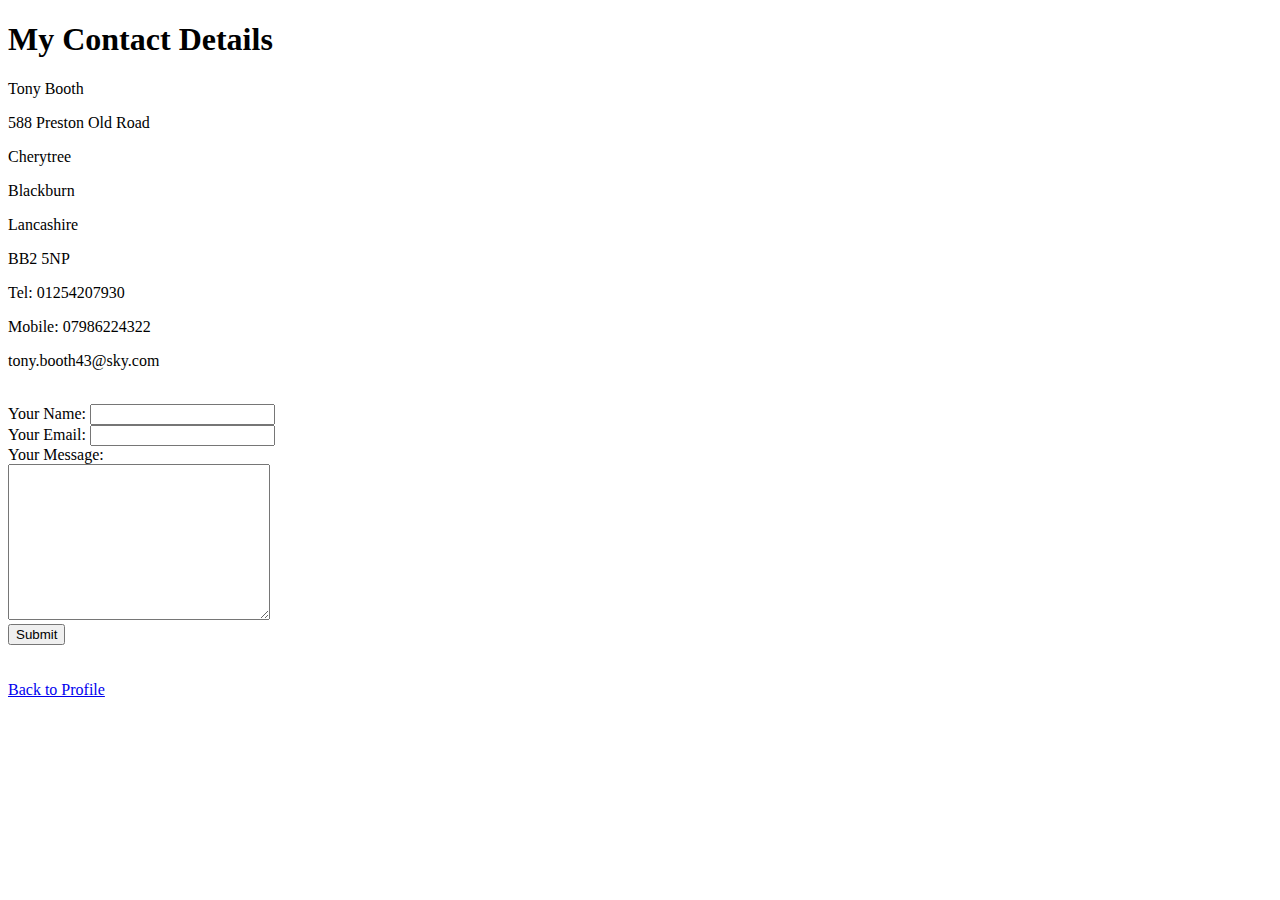
==== contact-me.html @ 28e50508 "Added initial cv website files" ====
<!DOCTYPE html>
<html lang="en" dir="ltr">
  <head>
    <meta charset="utf-8">
    <title>Contact Me</title>
  </head>
  <body>
    <h1>My Contact Details</h1>
    <p>Tony Booth</p>
    <p>588 Preston Old Road</p>
    <p>Cherytree</p>
    <p>Blackburn</p>
    <p>Lancashire</p>
    <p>BB2 5NP</p>
    <p>Tel: 01254207930</p>
    <p>Mobile: 07986224322</p>
    <p>tony.booth43@sky.com</p>
    <br>

    <form action="mailto:tony.booth43@sky.com" method="post" enctype="text/plain">
      <label>Your Name:</label>
      <input type="text" name="YourName" value=""><br>
      <label>Your Email:</label>
      <input type"email" name="YourEmail"><br>
      <label>Your Message:</label><br>
      <textarea name="YourMessage" rows="10" cols="30"></textarea><br>
      <input type="submit" name="">
    </form>

    <br><br>
    <a href="index.html">Back to Profile</a>
  </body>
</html>
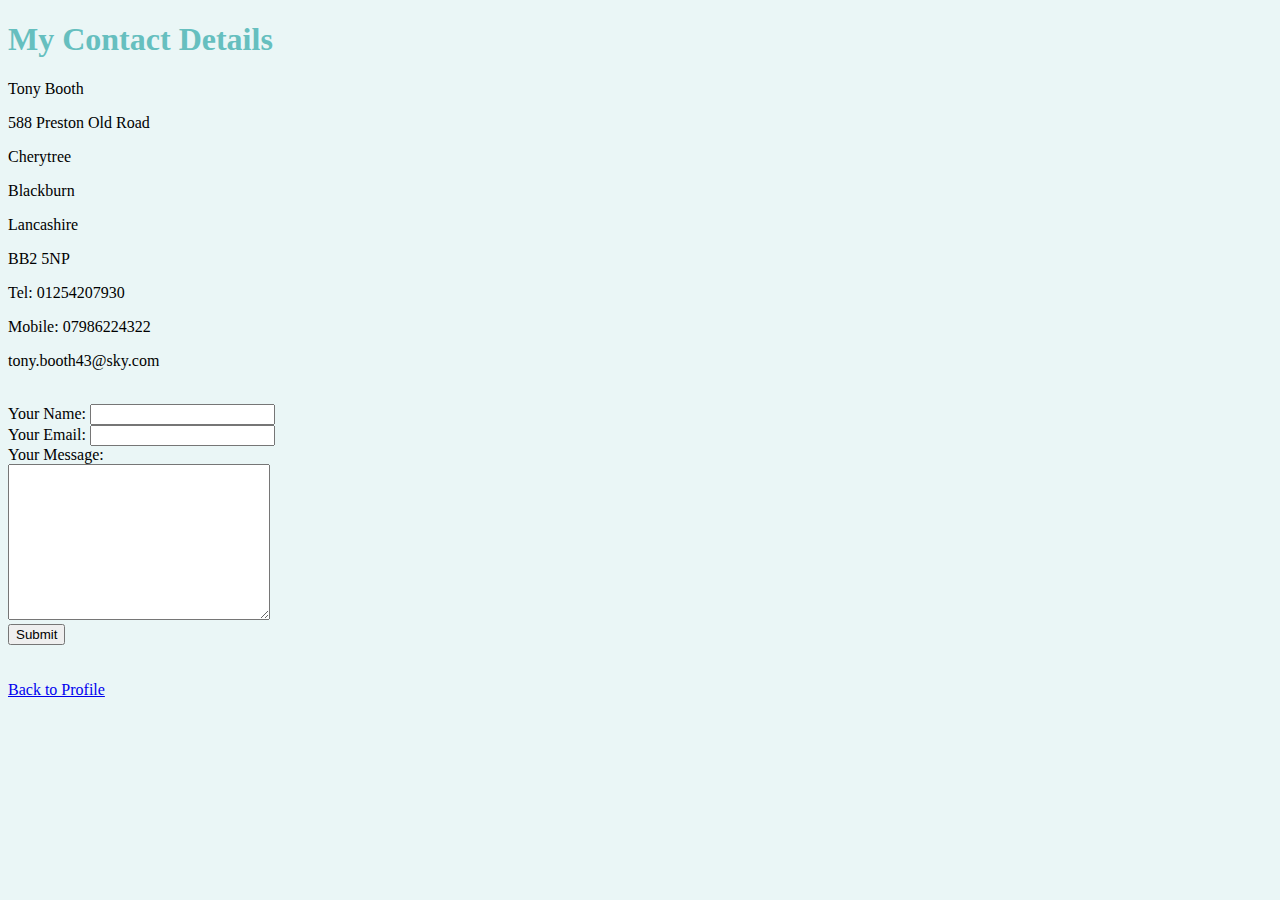
==== commit 0352eb4b: "Add files via upload" ====
--- a/contact-me.html
+++ b/contact-me.html
@@ -3,6 +3,7 @@
   <head>
     <meta charset="utf-8">
     <title>Contact Me</title>
+    <link rel="stylesheet" href="css/styles.css">
   </head>
   <body>
     <h1>My Contact Details</h1>
--- a/css/styles.css
+++ b/css/styles.css
@@ -0,0 +1,19 @@
+body {
+  background-color: #EAF6F6;
+}
+
+h1{
+  color: #66BFBF;
+}
+
+h3{
+  color: #66BFBF;
+}
+
+hr {
+  border-style: none;
+  border-top-style: dotted;
+  border-color: grey;
+  border-width: 5px;
+  width: 5%;
+}
